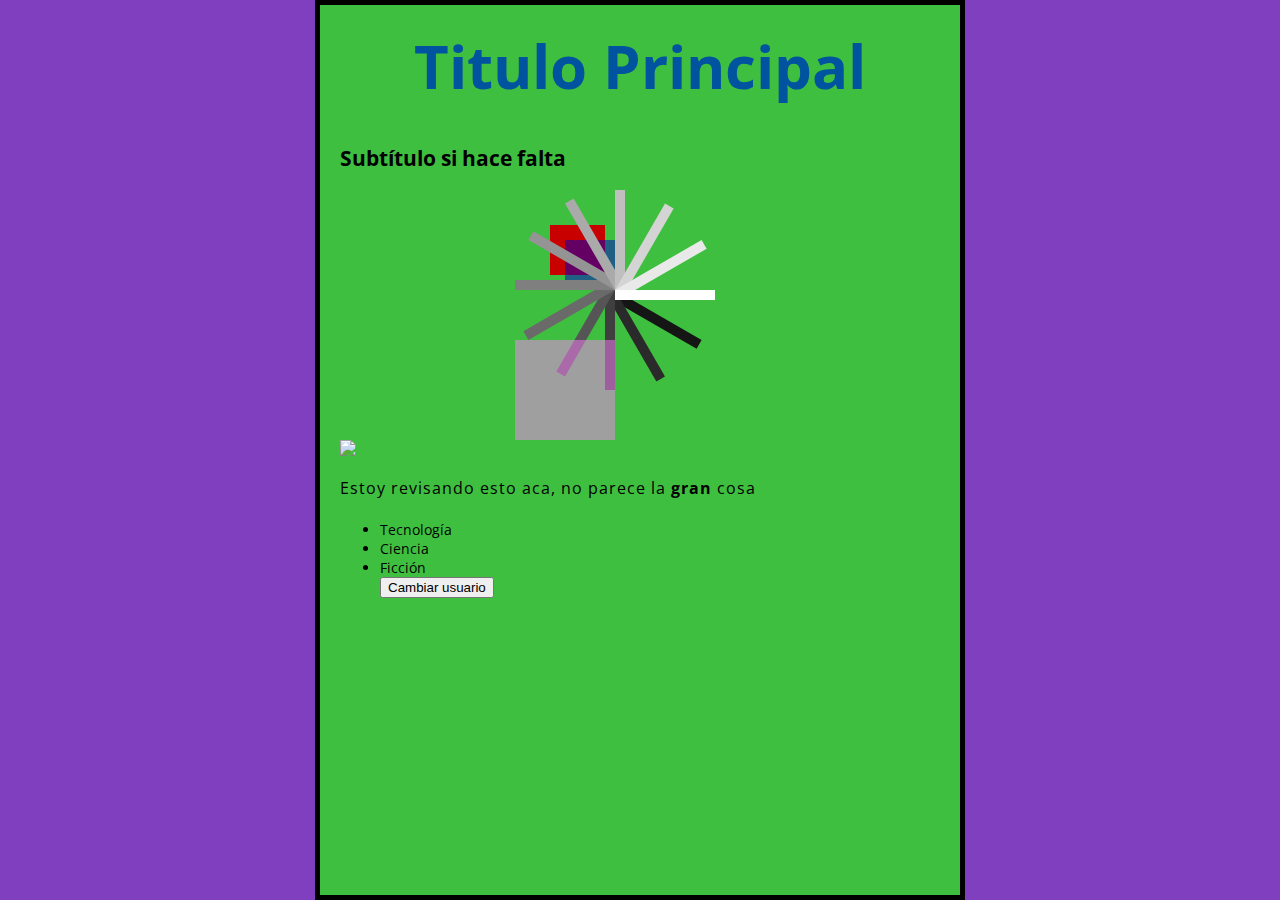
==== index.html @ 6dabae06 "Add files via upload" ====
<meta charset="utf-8">
<html>
 <head>

   <link rel="preconnect" href="https://fonts.googleapis.com">
   <link rel="preconnect" href="https://fonts.gstatic.com" crossorigin>
   <link href="https://fonts.googleapis.com/css2?family=Comforter+Brush&family=Open+Sans:ital,wght@1,300&family=Oxygen:wght@300&display=swap" rel="stylesheet">

  <link href="styles/style.css" rel="stylesheet">
  <h1>Titulo Principal</h1>
  <h2>Subtítulo si hace falta</h2>
  <script src="scripts/pre-load.js"></script>

 </head>
 <body onload="drawCu(); drawTr();">
   <canvas id="canvas" width="250" height="250"></canvas>
   <img src="images/Fan-02.gif">
   <p>Estoy revisando esto aca, no parece la <strong>gran</strong> cosa</p>
   <ul>
     <li>Tecnología</li>
     <li>Ciencia</li>
     <li>Ficción</li>
 </body>
 <button>Cambiar usuario</button>
 <script src="scripts/main.js"></script>
</html>
---- styles/style.css ----
html {
	font-size: 14px;
	/* font-family: "Comforter Brush", cursive; */
	font-family: "Open Sans",sans-serif;
	background-color: #7F3FBF;
}

h1 {
	font-size: 60px;
	text-align: center;
	margin: 0;
	padding: 20px 0;
	color: #00539F;
}
body {
	width: 600px;
	margin: 0 auto;
	background-color: #3FBF3F;
	padding: 0 20px 20px 20px;
	border: 5px solid  black;
}
canvas {
	display: block;
	margin: 0 auto;
}
p {
	font-size: 16px;
	line-height: 2;
	letter-spacing: 1px;
}
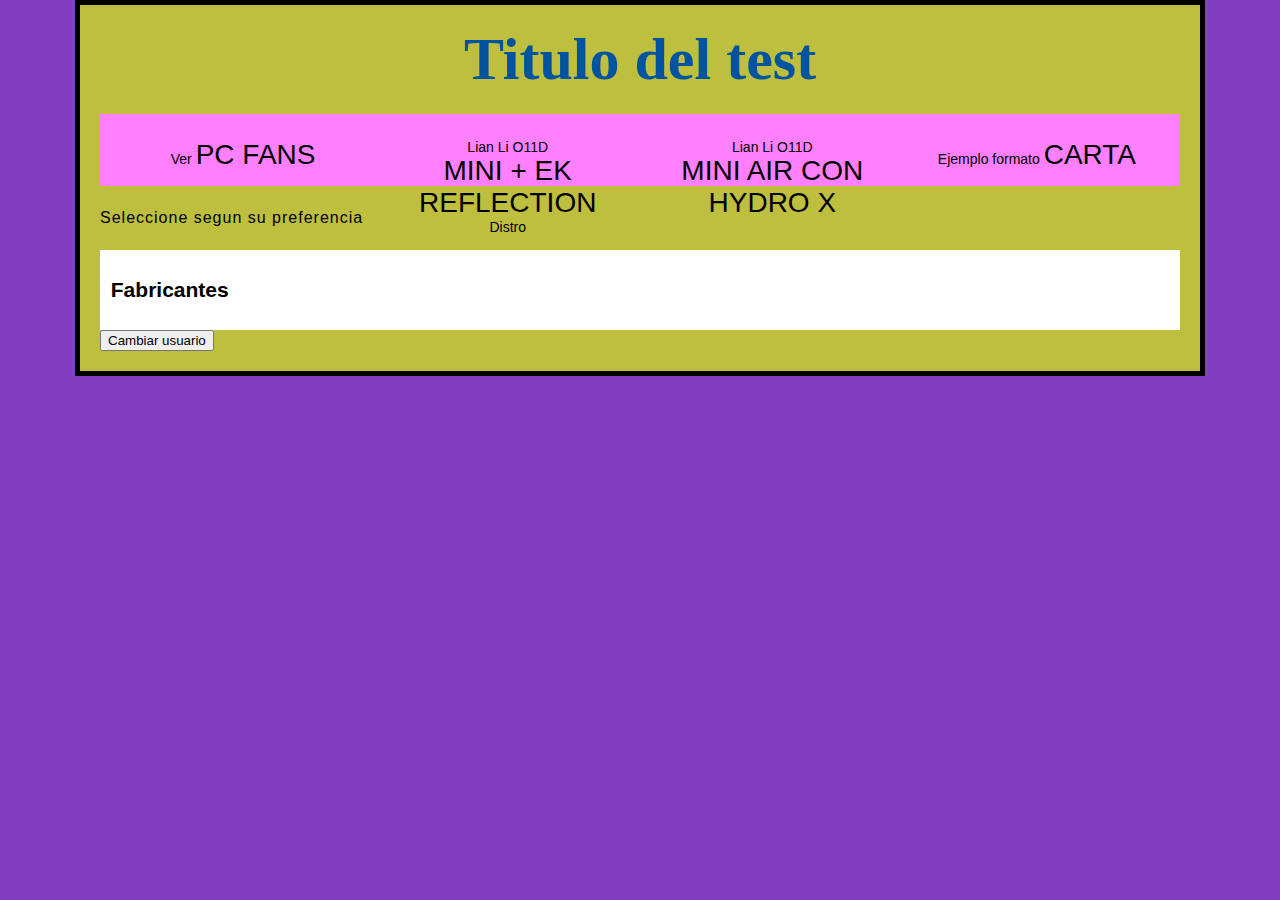
==== commit a9f00200: "Add files via upload" ====
--- a/index.html
+++ b/index.html
@@ -1,26 +1,45 @@
-<meta charset="utf-8">
-<html>
+<!DOCTYPE html>
+<!-- Asi coloco un comentario
+ <link rel="Shortcut Icon" href="favicon.ico" type="image/x-icon">
+ <meta property="og:image" content="https://developer.cdn.mozilla.net/static/img/opengraph-logo.dc4e08e2f6af.png">
+ <link rel="icon" href="https://developer.mozilla.org/static/img/favicon32.png"
+
+ <link rel="preconnect" href="https://fonts.googleapis.com">
+ <link rel="preconnect" href="https://fonts.gstatic.com" crossorigin>
+ <link rel="stylesheet" href="https://fonts.googleapis.com/css2?family=Comforter+Brush&family=Open+Sans:ital,wght@1,300&family=Oxygen:wght@300&display=swap">
+-->
+<html lang="es-LA">
  <head>
+   <meta charset="utf-8">
+   <title>Administra Projecto actualiza PC</title>
+   <meta name="author" content="Ruben Marcano">
+   <meta name="description" content="Practicas conociendo HTML, Java y mas">
 
-   <link rel="preconnect" href="https://fonts.googleapis.com">
-   <link rel="preconnect" href="https://fonts.gstatic.com" crossorigin>
-   <link href="https://fonts.googleapis.com/css2?family=Comforter+Brush&family=Open+Sans:ital,wght@1,300&family=Oxygen:wght@300&display=swap" rel="stylesheet">
+   <meta property="og:description" content="Aca el uso de metadatos">
+   <meta property="og:title" content="Metadata, The HTML &lt;head$&gt;, on MSD">
 
-  <link href="styles/style.css" rel="stylesheet">
-  <h1>Titulo Principal</h1>
-  <h2>Subtítulo si hace falta</h2>
-  <script src="scripts/pre-load.js"></script>
-
+   <link rel="icon" href="images/logo-circle.png" type="image/x-icon">
+   <link rel="stylesheet" href="styles/style.css">
+   <script src="scripts/main.js" defer></script>
  </head>
- <body onload="drawCu(); drawTr();">
-   <canvas id="canvas" width="250" height="250"></canvas>
-   <img src="images/Fan-02.gif">
-   <p>Estoy revisando esto aca, no parece la <strong>gran</strong> cosa</p>
-   <ul>
-     <li>Tecnología</li>
-     <li>Ciencia</li>
-     <li>Ficción</li>
+ <body>
+   <header>
+     <h1>Titulo del test</h1>
+   </header>
+   <nav>
+     <ul>
+       <li>Ver <a href="pc-fans.html">PC fans</a></li>
+       <li>Lian Li O11D <a href="receta-hummus.html">Mini &plus; EK Reflection</a> Distro</li>
+       <li>Lian Li O11D <a href="ll-o11-mini-air.html">Mini Air con Hydro X</a></li>
+       <li>Ejemplo formato <a href="carta profe.html">Carta</a></li>
+     </ul>
+   </nav>
+   <main>
+     <p>Seleccione segun su preferencia</p>
+     <aside>
+       <h2>Fabricantes</h2>
+     </aside>
+   </main>
  </body>
  <button>Cambiar usuario</button>
- <script src="scripts/main.js"></script>
 </html>
--- a/styles/style.css
+++ b/styles/style.css
@@ -1,23 +1,22 @@
 html {
 	font-size: 14px;
-	/* font-family: "Comforter Brush", cursive; */
-	font-family: "Open Sans",sans-serif;
 	background-color: #7F3FBF;
 }
-
+body {
+	width: 1080px;
+	font-family: "Open Sans", sans-serif;
+	margin: 0 auto;
+	background-color: #BFBF3F;
+	padding: 0 20px 20px 20px;
+	border: 5px solid  black;
+}
 h1 {
 	font-size: 60px;
+	font-family: "Comforter Brush";
 	text-align: center;
 	margin: 0;
 	padding: 20px 0;
 	color: #00539F;
-}
-body {
-	width: 600px;
-	margin: 0 auto;
-	background-color: #3FBF3F;
-	padding: 0 20px 20px 20px;
-	border: 5px solid  black;
 }
 canvas {
 	display: block;
@@ -28,3 +27,61 @@
 	line-height: 2;
 	letter-spacing: 1px;
 }
+/* --- Header setup ---- */
+nav, article, aside, footer {
+  background-color: white;
+  padding: 1%;
+}
+
+nav {
+  height: 50px;
+  background-color: #ff80ff;
+  display: flex;
+  margin-bottom: 10px;
+}
+
+nav ul {
+  padding: 0;
+  list-style-type: none;
+  flex: 2;
+  display: flex;
+}
+
+nav li {
+  display: inline;
+  text-align: center;
+  flex: 1;
+}
+
+nav a {
+  display: inline-block;
+  font-size: 2rem;
+  text-transform: uppercase;
+  text-decoration: none;
+  color: black;
+}
+
+nav form {
+  flex: 1;
+  display: flex;
+  align-items: center;
+  height: 100%;
+  padding: 0 2em;
+}
+
+input {
+  font-size: 1.6rem;
+  height: 32px;
+}
+
+input[type="search"] {
+  flex: 3;
+}
+
+input[type="submit"] {
+  flex: 1;
+  margin-left: 1rem;
+  background: #333;
+  border: 0;
+  color: white;
+}
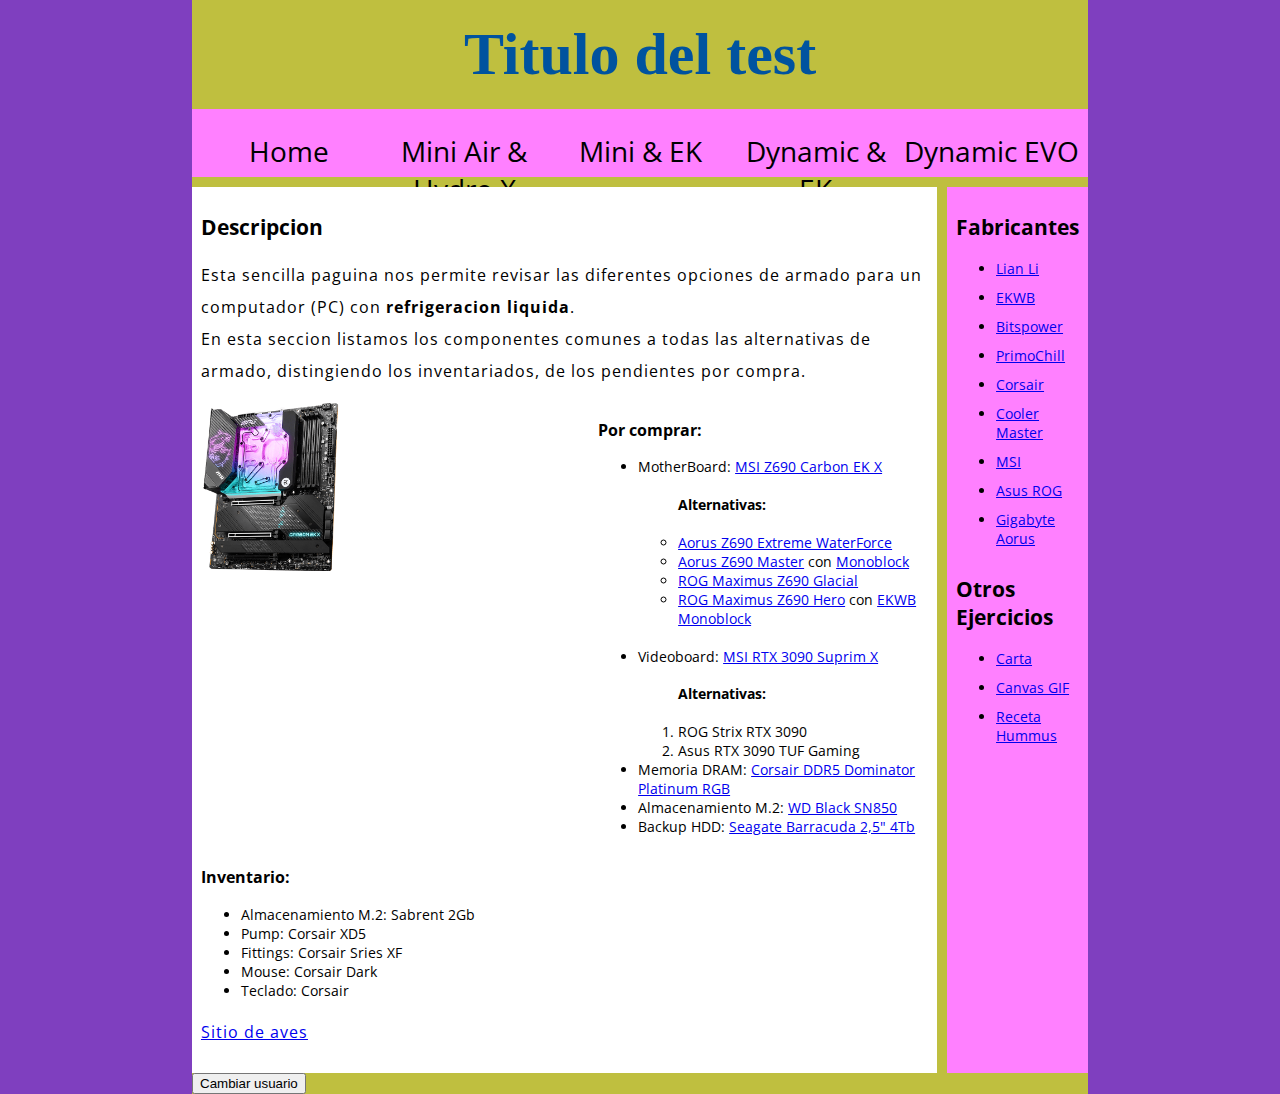
==== commit 460ce50d: "Add files via upload" ====
--- a/index.html
+++ b/index.html
@@ -4,11 +4,8 @@
  <meta property="og:image" content="https://developer.cdn.mozilla.net/static/img/opengraph-logo.dc4e08e2f6af.png">
  <link rel="icon" href="https://developer.mozilla.org/static/img/favicon32.png"
 
- <link rel="preconnect" href="https://fonts.googleapis.com">
- <link rel="preconnect" href="https://fonts.gstatic.com" crossorigin>
- <link rel="stylesheet" href="https://fonts.googleapis.com/css2?family=Comforter+Brush&family=Open+Sans:ital,wght@1,300&family=Oxygen:wght@300&display=swap">
 -->
-<html lang="es-LA">
+<html lang="es-LA"> 
  <head>
    <meta charset="utf-8">
    <title>Administra Projecto actualiza PC</title>
@@ -18,6 +15,9 @@
    <meta property="og:description" content="Aca el uso de metadatos">
    <meta property="og:title" content="Metadata, The HTML &lt;head$&gt;, on MSD">
 
+   <link rel="preconnect" href="https://fonts.googleapis.com">
+   <link rel="preconnect" href="https://fonts.gstatic.com" crossorigin>
+   <link rel="stylesheet" href="https://fonts.googleapis.com/css2?family=Open+Sans:ital,wght@1,300&family=Pushster&display=swap">
    <link rel="icon" href="images/logo-circle.png" type="image/x-icon">
    <link rel="stylesheet" href="styles/style.css">
    <script src="scripts/main.js" defer></script>
@@ -28,16 +28,95 @@
    </header>
    <nav>
      <ul>
-       <li>Ver <a href="pc-fans.html">PC fans</a></li>
-       <li>Lian Li O11D <a href="receta-hummus.html">Mini &plus; EK Reflection</a> Distro</li>
-       <li>Lian Li O11D <a href="ll-o11-mini-air.html">Mini Air con Hydro X</a></li>
-       <li>Ejemplo formato <a href="carta profe.html">Carta</a></li>
+       <li><a href="index.html">Home</a> </li>
+       <li><a href="ll-o11-mini-air.html">Mini Air &amp; Hydro X</a></li>
+       <li><a href="ll-o11-mini-ek.html">Mini &amp; EK</a></li>
+       <li><a href="o11-dynamic.html">Dynamic &amp; EK</a></li>
+       <li><a href="#">Dynamic EVO</a></li>
      </ul>
    </nav>
    <main>
-     <p>Seleccione segun su preferencia</p>
+     <article>
+       <h2>Descripcion</h2>
+       <p>Esta sencilla paguina nos permite revisar las diferentes opciones de armado
+       para un computador (PC) con <strong>refrigeracion liquida</strong>.<br>
+       En esta seccion listamos los componentes comunes a todas las alternativas de armado,
+       distingiendo los inventariados, de los pendientes por compra.</p>
+       <div class="box">
+         <div>
+            <img src="images/z690-carbon-ek.png" alt="" id="itemimg">
+         </div>
+         <div>
+           <h3>Por comprar:</h3>
+           <ul>
+             <li onmousemove="cambiaPic('z690-carbon-ek')">MotherBoard:
+               <a href="https://www.msi.com/Motherboard/MPG-Z690-CARBON-EK-X" target="_blank">
+               MSI Z690 Carbon EK X</a></li>
+               <ul>
+                 <h4>Alternativas:</h4>
+                 <li><a href="#" target="_blank">Aorus Z690 Extreme WaterForce</a> </li>
+                 <li><a href="https://www.amazon.com/GIGABYTE-Z690-AORUS-Thunderbolt-Motherboard/dp/B09J64TBJG/ref=sr_1_2?keywords=z690+waterforce&qid=1638807278&sr=8-2"
+                   target="_blank">Aorus Z690 Master</a> con <a href="#">Monoblock</a> </li>
+                 <li onmousemove="cambiaPic('z690-max-glacial')">
+                   <a href="https://rog.asus.com/motherboards/rog-maximus/rog-maximus-z690-extreme-glacial-model/"
+                   target="_blank">ROG Maximus Z690 Glacial</a> </li>
+                 <li onmousemove="cambiaPic('z690-max-hero')">
+                   <a href="https://rog.asus.com/motherboards/rog-maximus/rog-maximus-z690-hero-model/"
+                   target="_blank">ROG Maximus Z690 Hero</a> con <a href="#">EKWB Monoblock</a> </li>  <br>
+               </ul>
+             <li onmousemove="cambiaPic('3090-suprimx')">Videoboard:
+               <a href="https://www.msi.com/Graphics-Card/GeForce-RTX-3090-SUPRIM-X-24G"
+               target="_blank">MSI RTX 3090 Suprim X</a> </li>
+               <ol>
+                 <h4>Alternativas:</h4>
+                  <li onmousemove="cambiaPic('3090-strix')">
+                    <a href="https://rog.asus.com/latin/graphics-cards/graphics-cards/rog-strix/rog-strix-rtx3090-o24g-gaming-model/"
+                    target="_blank"></a>ROG Strix RTX 3090 </li>
+                  <li onmousemove="cambiaPic('3090-tuf')">
+                    <a href="https://www.asus.com/latin/Motherboards-Components/Graphics-Cards/TUF-Gaming/TUF-RTX3090-O24G-GAMING/"
+                    target="_blank"></a>Asus RTX 3090 TUF Gaming</li>
+               </ol>
+             <li>Memoria DRAM: <a href="https://www.corsair.com/us/es/Categor%C3%ADas/Productos/Memoria/DOMINATOR-PLATINUM-RGB-DDR5-Memory---White/p/CMT32GX5M2B5200C38W"
+               target="_blank">Corsair DDR5 Dominator Platinum RGB</a>
+             </li>
+             <li>Almacenamiento M.2: <a href="https://www.westerndigital.com/es-la/products/internal-drives/wd-black-sn850-nvme-ssd#WDS500G1X0E"
+               target="_blank">WD Black SN850</a></li>
+             <li>Backup HDD: <a href="https://www.seagate.com/la/es/products/hard-drives/barracuda-hard-drive/"
+               target="_blank">Seagate Barracuda 2,5&quot; 4Tb</a> </li>
+           </ul>
+         </div>
+       </div>
+       <h3>Inventario:</h3>
+       <ul>
+         <li>Almacenamiento M.2: Sabrent 2Gb</li>
+         <li>Pump: Corsair XD5</li>
+         <li>Fittings: Corsair Sries XF</li>
+         <li>Mouse: Corsair Dark</li>
+         <li>Teclado: Corsair </li>
+       </ul>
+       <p><a href="aves/index.html">Sitio de aves</a></p>
+     </article>
      <aside>
        <h2>Fabricantes</h2>
+       <ul>
+         <li><a href="https://lian-li.com/" target="_blank">Lian Li</a> </li>
+         <li><a href="https://www.ekwb.com/shop/" target="_blank">EKWB</a> </li>
+         <li><a href="https://www.bitspower.com/" target="_blank">Bitspower</a> </li>
+         <li><a href="https://www.primochill.com/" target="_blank">PrimoChill</a> </li>
+         <li><a href="https://www.corsair.com/us/es/" target="_blank">Corsair</a> </li>
+         <li><a href="https://www.coolermaster.com/" target="_blank">Cooler Master</a> </li>
+         <li><a href="https://www.msi.com/index.php" target="_blank">MSI</a> </li>
+         <li><a href="https://rog.asus.com/motherboards/rog-maximus-series?FilterLevelTagId=77&tagID=2715&items="
+           target="_blank">Asus ROG</a> </li>
+         <li><a href="https://www.gigabyte.com/Motherboard/AORUS-Gaming"
+           target="_blank">Gigabyte Aorus</a> </li>
+       </ul>
+       <h2>Otros Ejercicios</h2>
+       <ul>
+         <li><a href="carta profe.html">Carta</a> </li>
+         <li><a href="pc-fans.html">Canvas GIF</a> </li>
+         <li><a href="receta-hummus.html">Receta Hummus</a> </li>
+       </ul>
      </aside>
    </main>
  </body>
--- a/styles/style.css
+++ b/styles/style.css
@@ -1,18 +1,21 @@
 html {
 	font-size: 14px;
 	background-color: #7F3FBF;
+	padding: 0;
 }
 body {
-	width: 1080px;
+	width: 70%;
+	min-width: 800px;
 	font-family: "Open Sans", sans-serif;
 	margin: 0 auto;
 	background-color: #BFBF3F;
-	padding: 0 20px 20px 20px;
-	border: 5px solid  black;
+/*	padding: 0 20px 20px 20px;   */
+	padding: 0;
+/*	border: 5px solid  black;		*/
 }
 h1 {
 	font-size: 60px;
-	font-family: "Comforter Brush";
+	font-family: "Pyshster", cursive;
 	text-align: center;
 	margin: 0;
 	padding: 20px 0;
@@ -26,6 +29,10 @@
 	font-size: 16px;
 	line-height: 2;
 	letter-spacing: 1px;
+}
+.box {
+	display: flex;
+	justify-content: space-between;
 }
 /* --- Header setup ---- */
 nav, article, aside, footer {
@@ -56,7 +63,7 @@
 nav a {
   display: inline-block;
   font-size: 2rem;
-  text-transform: uppercase;
+/*  text-transform: uppercase;   */
   text-decoration: none;
   color: black;
 }
@@ -85,3 +92,21 @@
   border: 0;
   color: white;
 }
+/*--- Lateral  */
+main {
+	display: flex;
+}
+
+aside {
+  flex: 1;
+  margin-left: 10px;
+  background-color: #ff80ff;
+}
+
+aside li {
+  padding-bottom: 10px;
+}
+
+div img {
+	max-width: 35%;
+}
